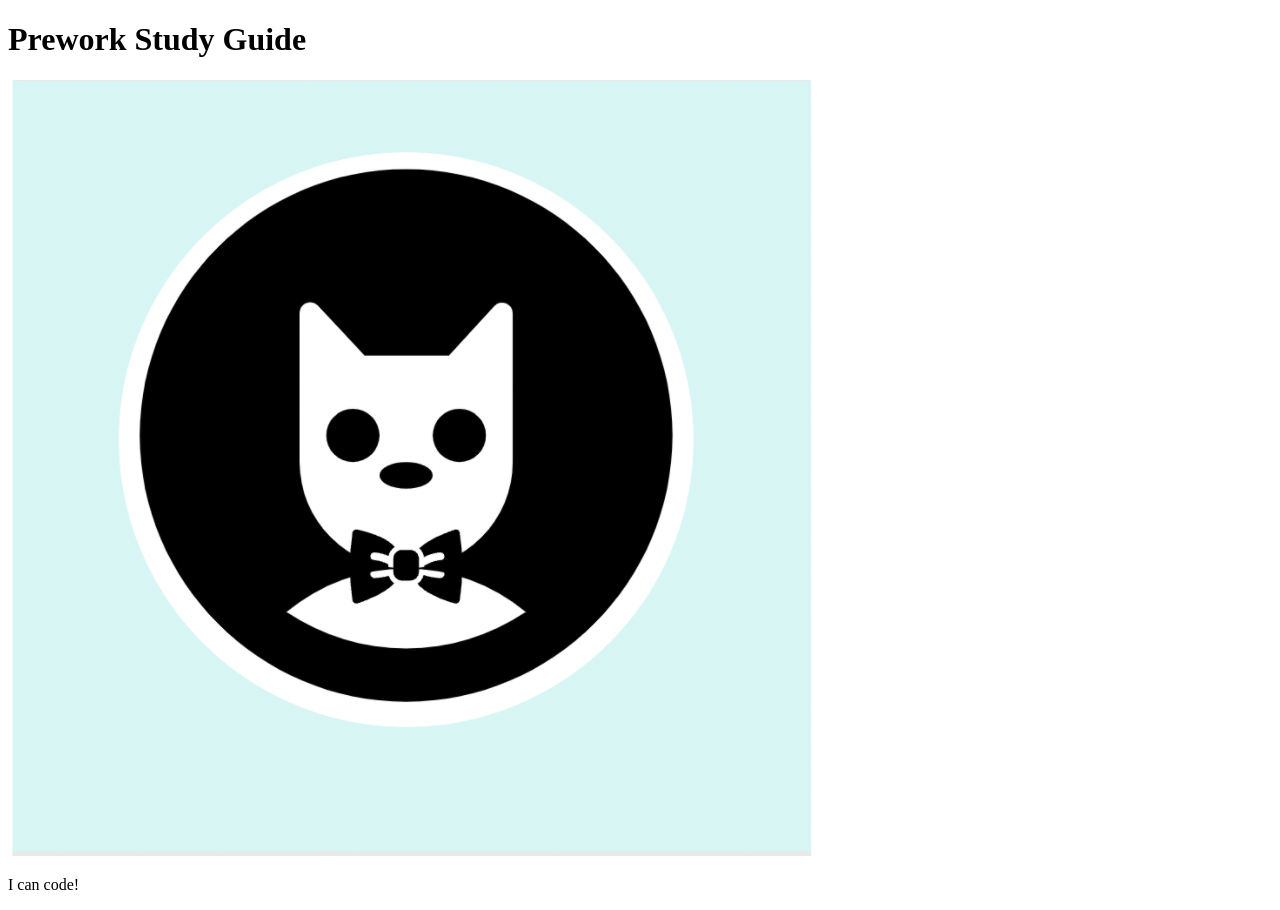
==== prework-study-guide/index.html @ c2e08fb5 "add starter code" ====
<!DOCTYPE html>
<html lang="en">
  <head>
    <meta charset="UTF-8" />
    <meta http-equiv="X-UA-Compatible" content="IE=edge" />
    <meta name="viewport" content="width=device-width, initial-scale=1.0" />
    <title>Prework Study Guide</title>
  </head>
  <body>
    <header id="top">
      <h1>Prework Study Guide</h1>
      <img src="./assets/bowtie-cat.png" alt="Profile image of cat wearing a bow tie." />
    </header>
    <main>
      <!-- Student code goes here -->
    </main>

    <footer>
      <p>I can code!</p>
    </footer>
  </body>
</html>
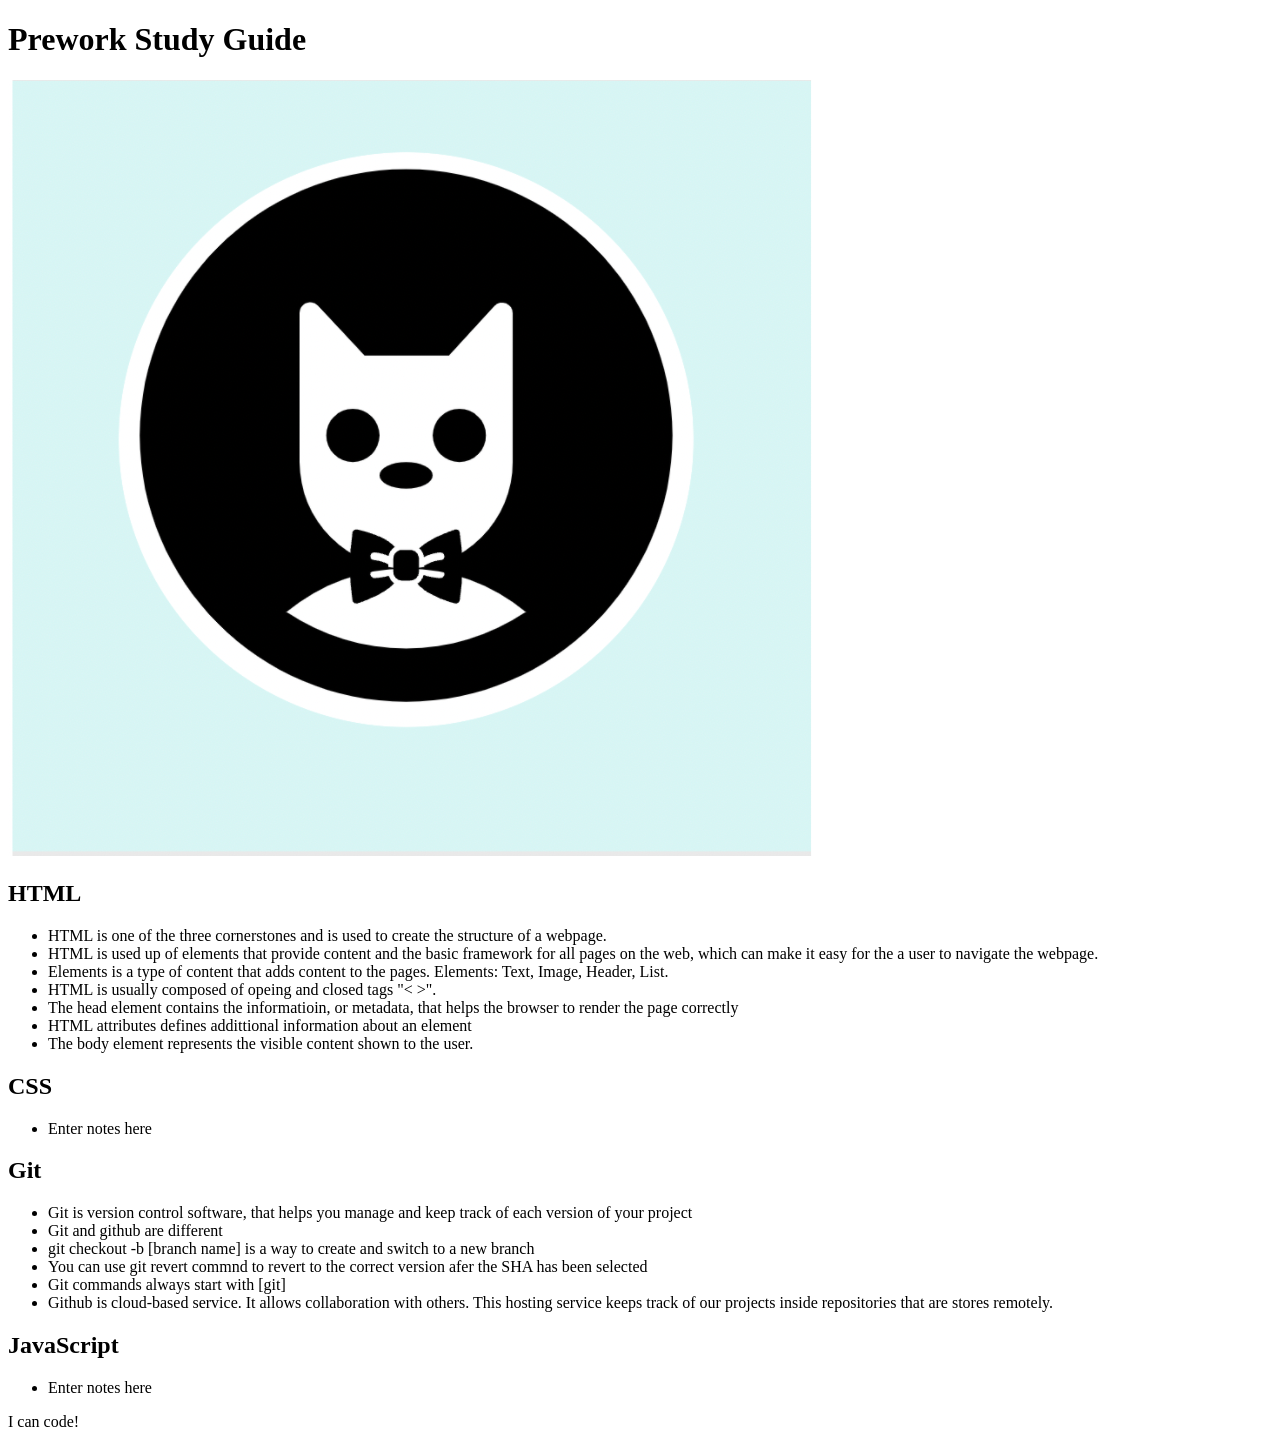
==== commit 45cae9fe: "added code to HTML file" ====
--- a/prework-study-guide/index.html
+++ b/prework-study-guide/index.html
@@ -12,7 +12,44 @@
       <img src="./assets/bowtie-cat.png" alt="Profile image of cat wearing a bow tie." />
     </header>
     <main>
-      <!-- Student code goes here -->
+      <section class="card" id="html-section">
+        <h2>HTML</h2>
+        <ul> 
+          <li>HTML is one of the three cornerstones and is used to create the structure of a webpage.</li>
+          <li>HTML is used up of elements that provide content and the basic framework for all pages on the web, which can make it easy for the a user to navigate the webpage.</li>
+          <li>Elements is a type of content that adds content to the pages. Elements: Text, Image, Header, List.</li>
+          <li>HTML is usually composed of opeing and closed tags "< >".</li>
+          <li>The head element contains the informatioin, or metadata, that helps the browser to render the page correctly</li>
+          <li>HTML attributes defines addittional information about an element</li>
+          <li>The body element represents the visible content shown to the user.</li>
+        </ul>
+      </section>
+   
+      <section class="card" id="css-section">
+        <h2>CSS</h2>
+        <ul>
+          <li>Enter notes here</li>
+        </ul>
+      </section>
+   
+      <section class="card" id="git-section">
+        <h2>Git</h2>
+        <ul>
+          <li>Git is version control software, that helps you manage and keep track of each version of your project</li>
+          <li>Git and github are different </li>
+          <li>git checkout -b [branch name] is a way to create and switch to a new branch</li>
+          <li>You can use git revert commnd to revert to the correct version afer the SHA has been selected</li>
+          <li>Git commands always start with [git]</li>
+          <li>Github is cloud-based service. It allows collaboration with others. This hosting service keeps track of our projects inside repositories that are stores remotely.</li>
+        </ul>
+   
+      </section>
+      <section class="card" id="javascript-section">
+        <h2>JavaScript</h2>
+        <ul>
+          <li>Enter notes here</li>
+        </ul>  
+      </section>
     </main>
 
     <footer>
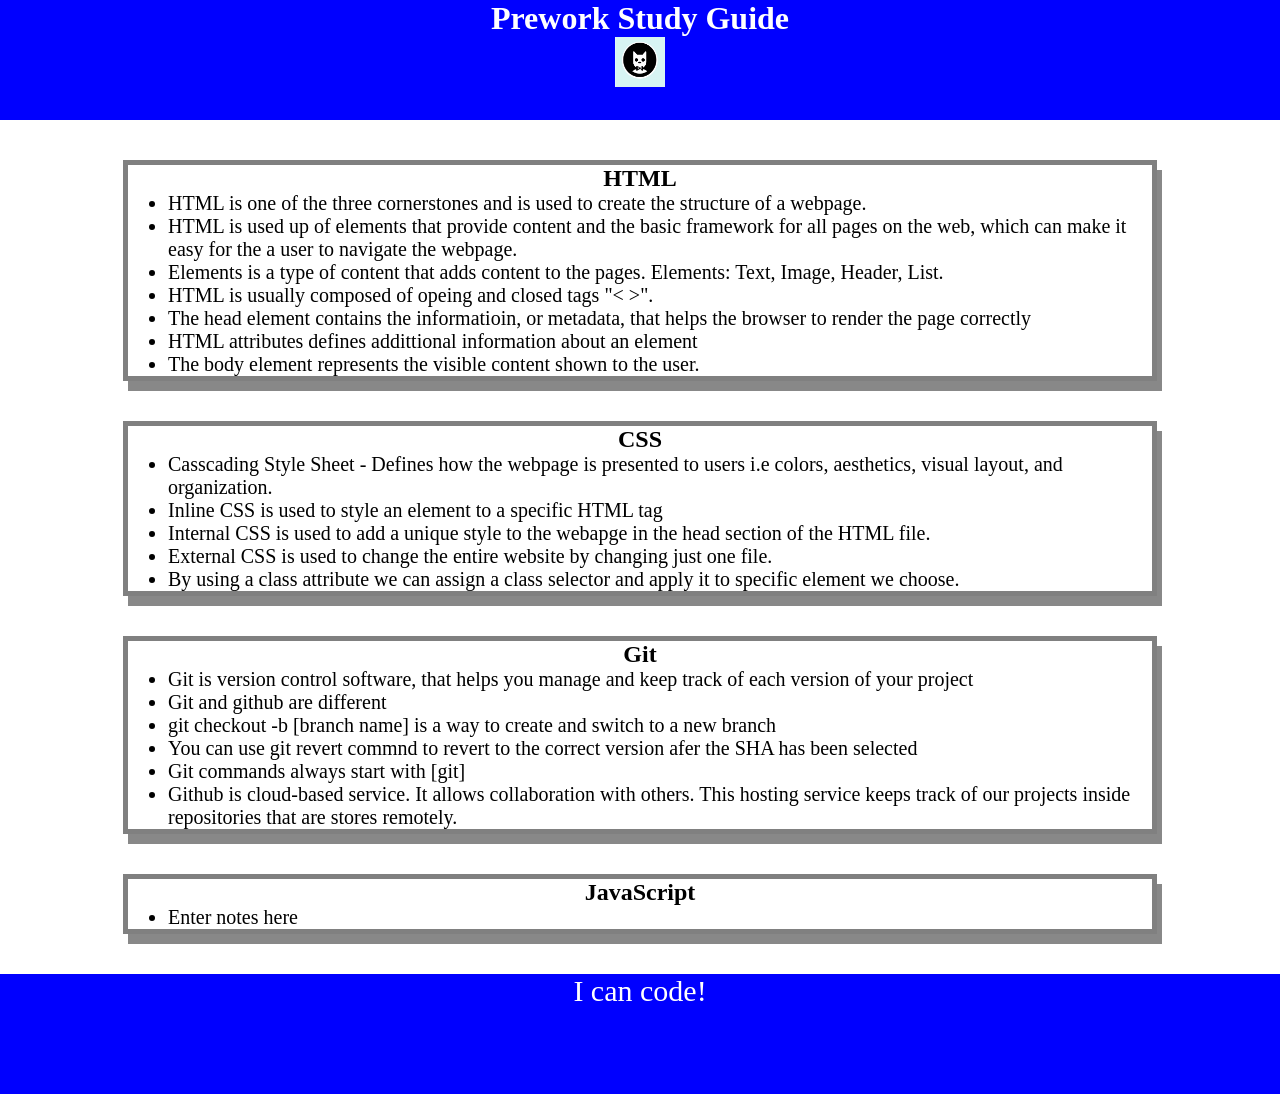
==== commit d37e3cd9: "added CSS to project pwd cd .. ... ..." ====
--- a/prework-study-guide/index.html
+++ b/prework-study-guide/index.html
@@ -4,6 +4,7 @@
     <meta charset="UTF-8" />
     <meta http-equiv="X-UA-Compatible" content="IE=edge" />
     <meta name="viewport" content="width=device-width, initial-scale=1.0" />
+    <link rel="stylesheet" href="./assets/style.css">
     <title>Prework Study Guide</title>
   </head>
   <body>
@@ -28,7 +29,12 @@
       <section class="card" id="css-section">
         <h2>CSS</h2>
         <ul>
-          <li>Enter notes here</li>
+          <li>Casscading Style Sheet - Defines how the webpage is presented to users i.e colors, aesthetics, visual layout, and organization.</li>
+          <li>Inline CSS is used to style an element to a specific HTML tag</li>
+          <li>Internal CSS is used to add a unique style to the webapge in the head section of the HTML file.</li>
+          <li>External CSS is used to change the entire website by changing just one file.</li>
+          <li>By using a class attribute we can assign a class selector and apply it to specific element we choose.</li>
+          
         </ul>
       </section>
    
--- a/prework-study-guide/assets/style.css
+++ b/prework-study-guide/assets/style.css
@@ -0,0 +1,41 @@
+* {
+    margin: 0;
+    padding: 0;
+}
+
+header,
+footer {
+    width: 100%;
+    height: 120px;
+    background-color: blue;
+    color: white;
+}
+
+h1,
+h2 {
+    text-align: center;
+}
+
+img {
+    display: block;
+    height: 50px;
+    width: 50px;
+    margin-left: auto;
+    margin-right: auto;
+}
+
+ul {
+    padding-left: 40px;
+    font-size: 20px;
+}
+
+p {
+    text-align: center;
+    font-size: 30px;
+  }
+  .card {
+    width: 80%;
+    margin: 40px auto;
+    border: 5px solid gray;
+    box-shadow: 5px 10px #888888;
+  }
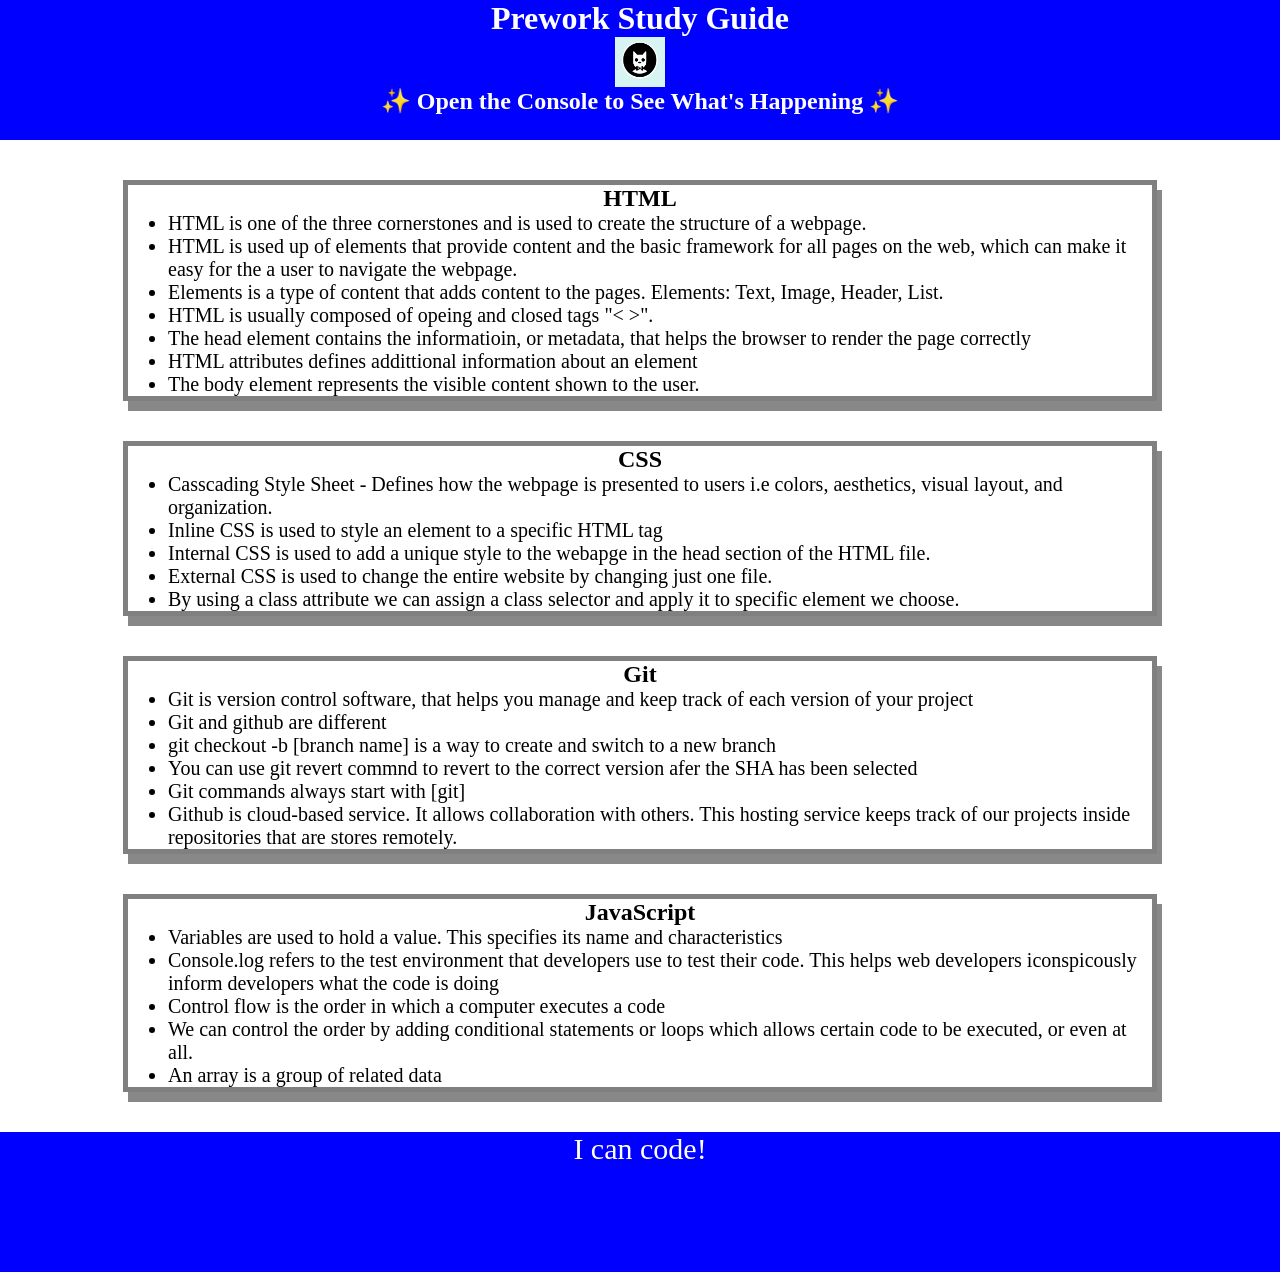
==== commit ba959ec1: "Added JavaScript to project" ====
--- a/prework-study-guide/index.html
+++ b/prework-study-guide/index.html
@@ -11,6 +11,7 @@
     <header id="top">
       <h1>Prework Study Guide</h1>
       <img src="./assets/bowtie-cat.png" alt="Profile image of cat wearing a bow tie." />
+      <h2>✨ Open the Console to See What's Happening ✨</h2>
     </header>
     <main>
       <section class="card" id="html-section">
@@ -53,7 +54,13 @@
       <section class="card" id="javascript-section">
         <h2>JavaScript</h2>
         <ul>
-          <li>Enter notes here</li>
+          <li>Variables are used to hold a value. This specifies its name and characteristics</li>
+          <li>Console.log refers to the test environment that developers use to test their code. This helps web developers iconspicously inform developers what the code is doing </li>
+          <li>Control flow is the order in which a computer executes a code</li>
+          <li>We can control the order by adding conditional statements or loops which allows certain code to be executed, or even at all.</li>
+          <li>An array is a group of related data</li>
+          
+          
         </ul>  
       </section>
     </main>
@@ -61,5 +68,6 @@
     <footer>
       <p>I can code!</p>
     </footer>
+    <script src="./assets/script.js"></script>
   </body>
 </html>
--- a/prework-study-guide/assets/style.css
+++ b/prework-study-guide/assets/style.css
@@ -6,7 +6,7 @@
 header,
 footer {
     width: 100%;
-    height: 120px;
+    height: 140px;
     background-color: blue;
     color: white;
 }
@@ -33,6 +33,7 @@
     text-align: center;
     font-size: 30px;
   }
+  
   .card {
     width: 80%;
     margin: 40px auto;
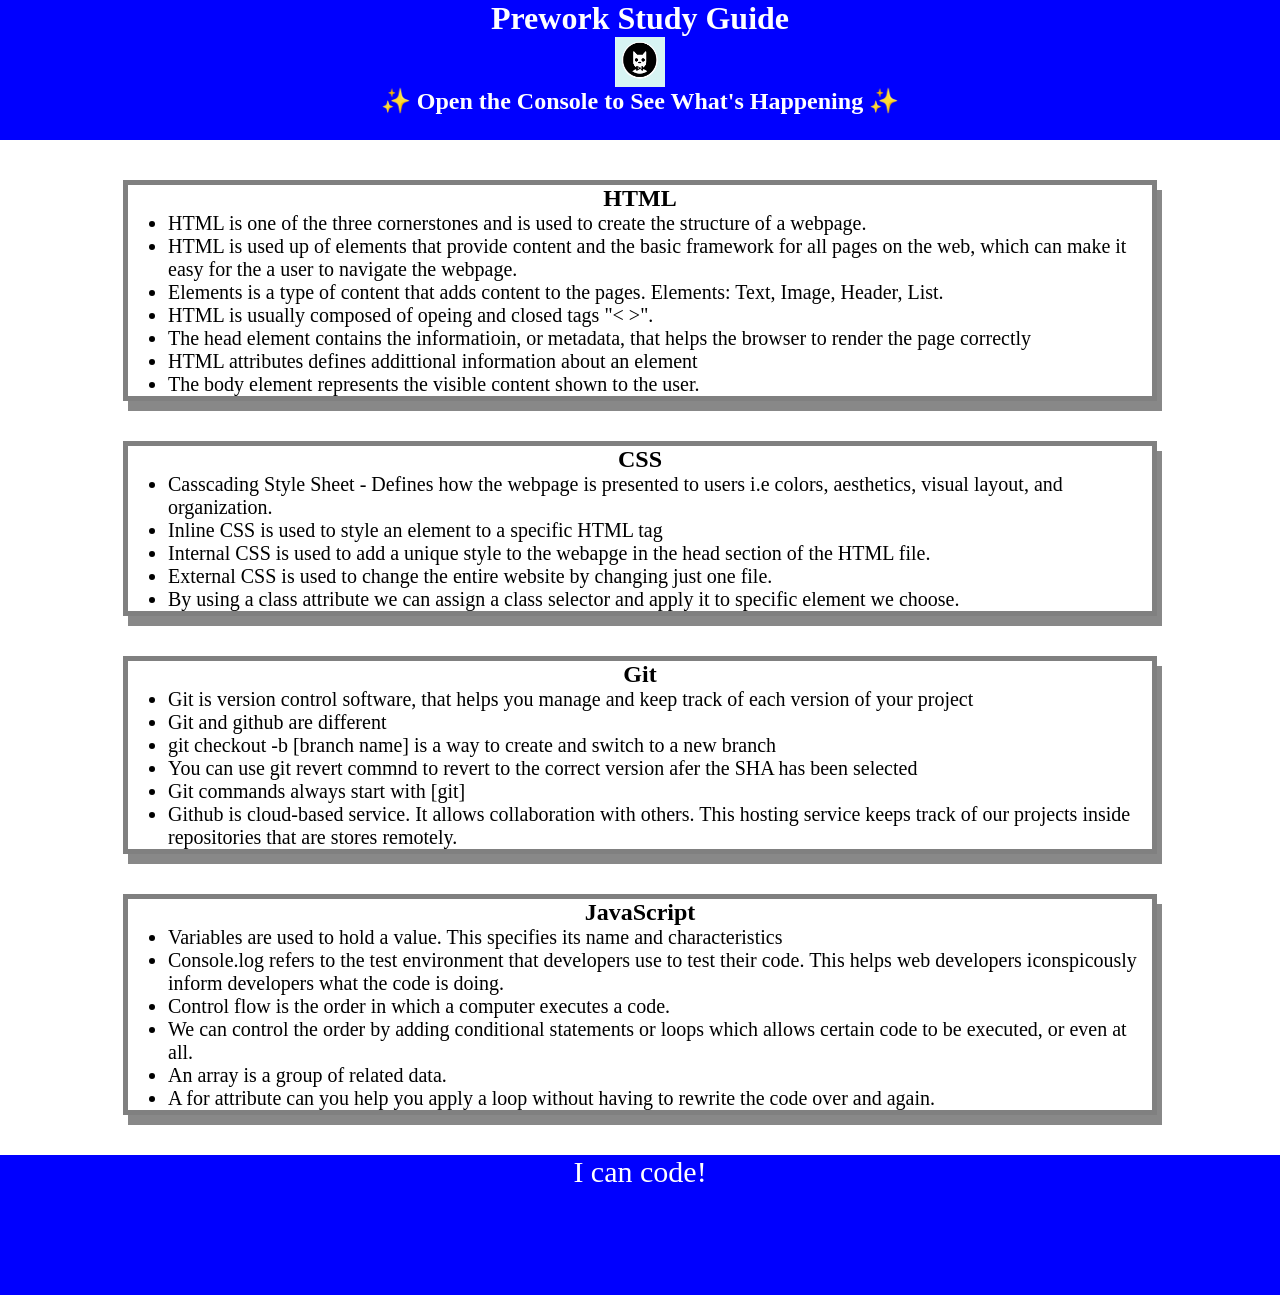
==== commit e7590383: "added code to JavaScript" ====
--- a/prework-study-guide/index.html
+++ b/prework-study-guide/index.html
@@ -55,10 +55,11 @@
         <h2>JavaScript</h2>
         <ul>
           <li>Variables are used to hold a value. This specifies its name and characteristics</li>
-          <li>Console.log refers to the test environment that developers use to test their code. This helps web developers iconspicously inform developers what the code is doing </li>
-          <li>Control flow is the order in which a computer executes a code</li>
+          <li>Console.log refers to the test environment that developers use to test their code. This helps web developers iconspicously inform developers what the code is doing.</li>
+          <li>Control flow is the order in which a computer executes a code.</li>
           <li>We can control the order by adding conditional statements or loops which allows certain code to be executed, or even at all.</li>
-          <li>An array is a group of related data</li>
+          <li>An array is a group of related data.</li>
+          <li>A for attribute can you help you apply a loop without having to rewrite the code over and again.</li>
           
           
         </ul>  
